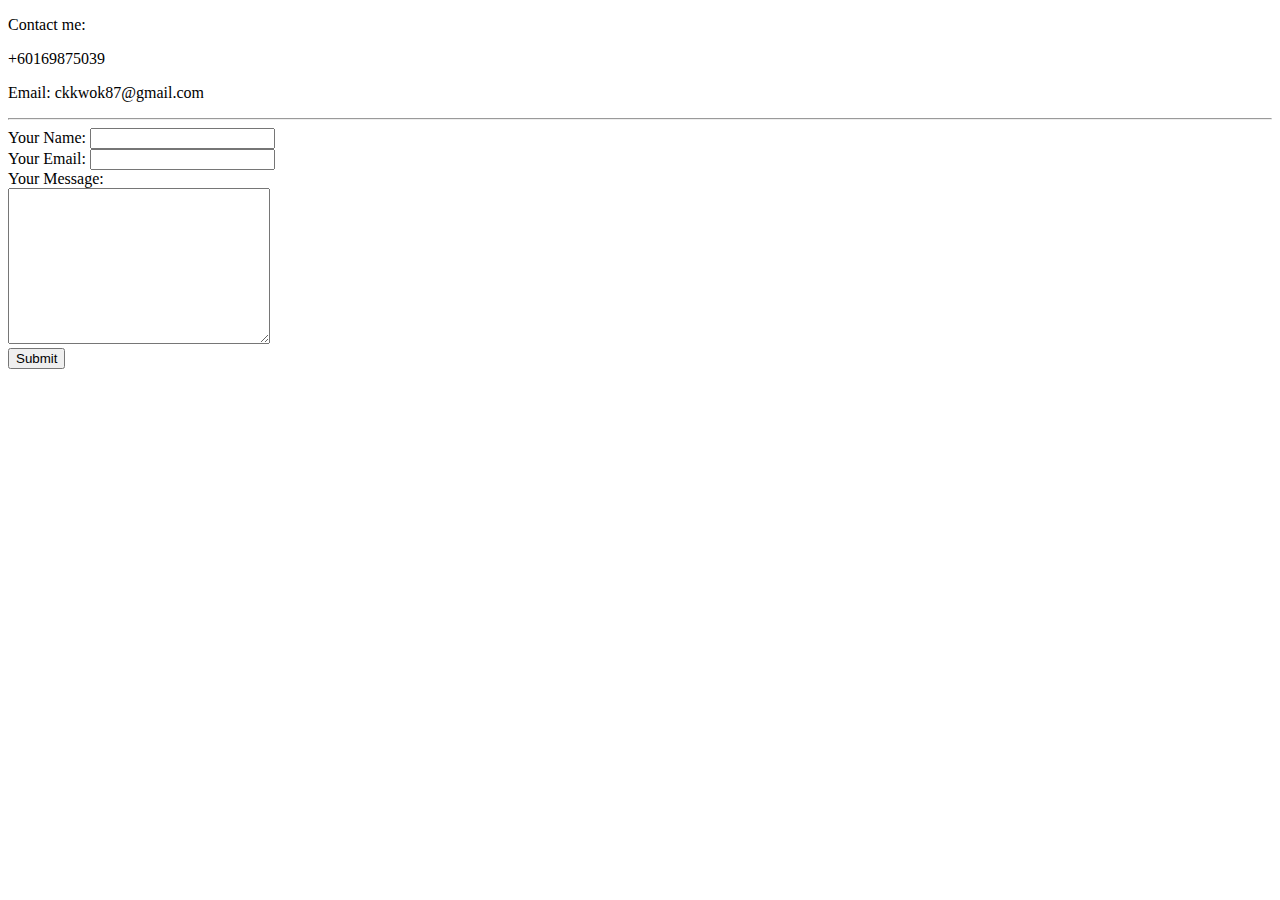
==== contact-me.html @ 7828ef8f "Added initial CV website files." ====
<!DOCTYPE html>
<html lang="en">
  <head>
    <meta charset="UTF-8" />
    <title>Contact Me</title>
  </head>
  <body>
    <p>Contact me:</p>
    <p>+60169875039</p>
    <p>Email: ckkwok87@gmail.com</p>
    <hr />
    <form action="mailto:ckkwok87@gmail.com" method="post" enctype="text/plain">
      <label for="">Your Name:</label>
      <input type="text" name="yourName" /> <br />

      <label for="">Your Email:</label>
      <input type="email" name="yourEmail" /> <br />

      <label for="">Your Message:</label> <br />
      <textarea name="yourMessage" id="" cols="30" rows="10"></textarea> <br />

      <input type="submit" />
    </form>
  </body>
</html>
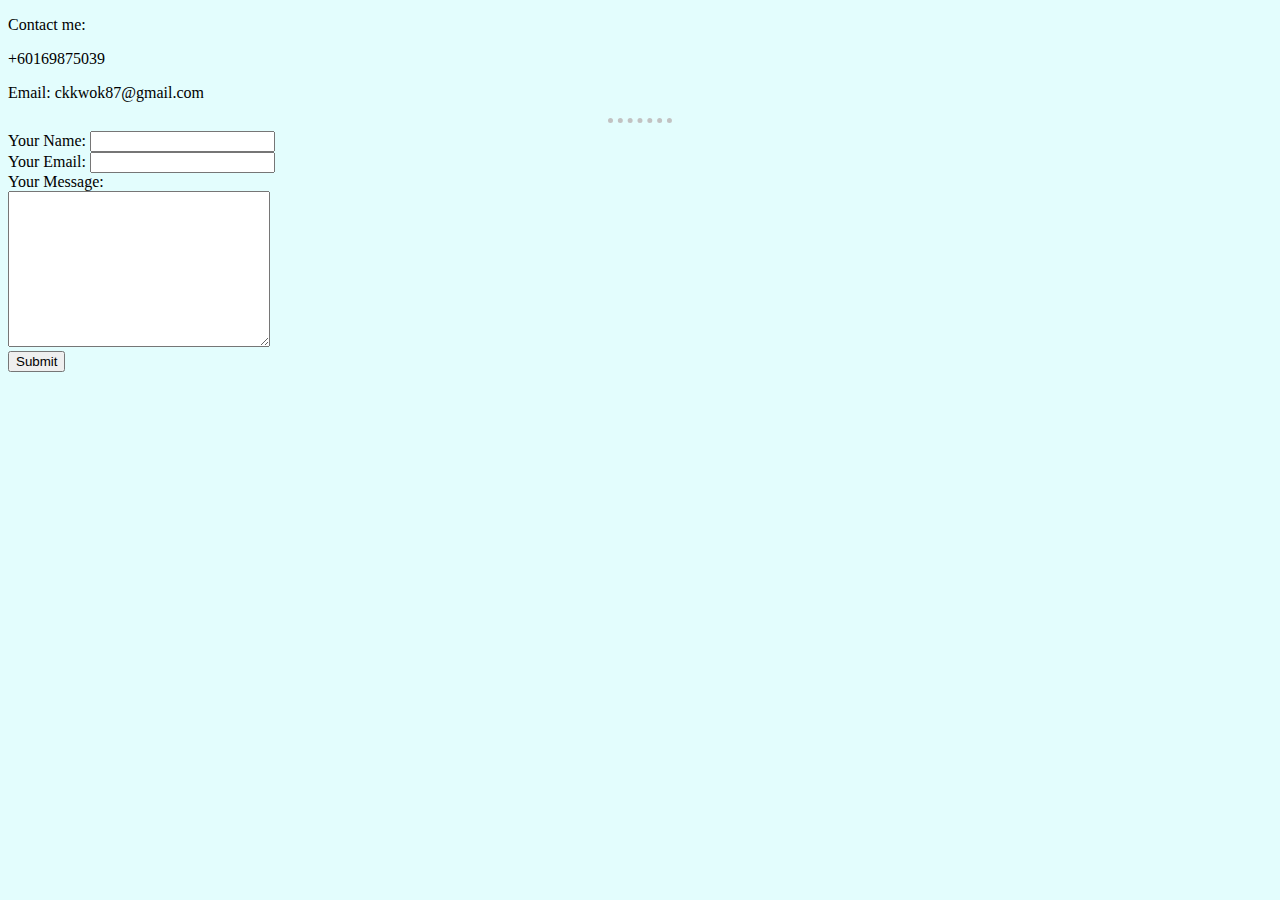
==== commit 0ca2f7bd: "Added stylesheet" ====
--- a/contact-me.html
+++ b/contact-me.html
@@ -3,6 +3,7 @@
   <head>
     <meta charset="UTF-8" />
     <title>Contact Me</title>
+    <link rel="stylesheet" href="style.css" />
   </head>
   <body>
     <p>Contact me:</p>
--- a/style.css
+++ b/style.css
@@ -0,0 +1,13 @@
+/* #E3FDFD #CBF1F5 #A6E3E9 #71C9CE */
+
+body {
+  background-color: #e3fdfd;
+}
+
+hr {
+  border-style: none;
+  border-top-style: dotted;
+  border-color: rgb(194, 194, 194);
+  border-width: 5px;
+  width: 5%;
+}
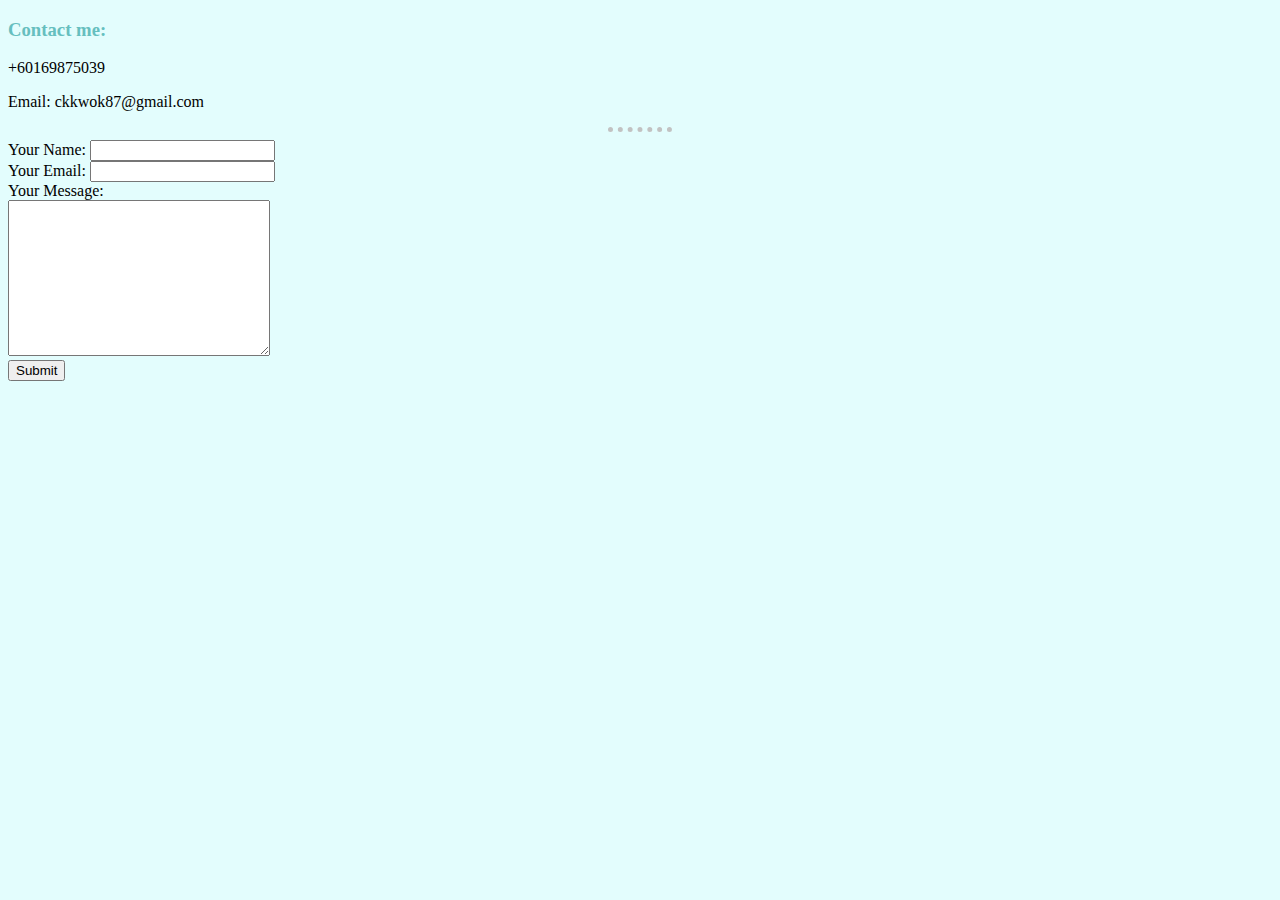
==== commit 818c0fb8: "Modified h1 & h3 styles" ====
--- a/contact-me.html
+++ b/contact-me.html
@@ -3,10 +3,10 @@
   <head>
     <meta charset="UTF-8" />
     <title>Contact Me</title>
-    <link rel="stylesheet" href="style.css" />
+    <link rel="stylesheet" href="css/styles.css" />
   </head>
   <body>
-    <p>Contact me:</p>
+    <h3>Contact me:</h3>
     <p>+60169875039</p>
     <p>Email: ckkwok87@gmail.com</p>
     <hr />
--- a/css/styles.css
+++ b/css/styles.css
@@ -0,0 +1,21 @@
+/* #E3FDFD #CBF1F5 #A6E3E9 #71C9CE */
+
+body {
+  background-color: #e3fdfd;
+}
+
+hr {
+  border-style: none;
+  border-top-style: dotted;
+  border-color: rgb(194, 194, 194);
+  border-width: 5px;
+  width: 5%;
+}
+
+h1 {
+  color: #00789c;
+}
+
+h3 {
+  color: #66bfbf;
+}
